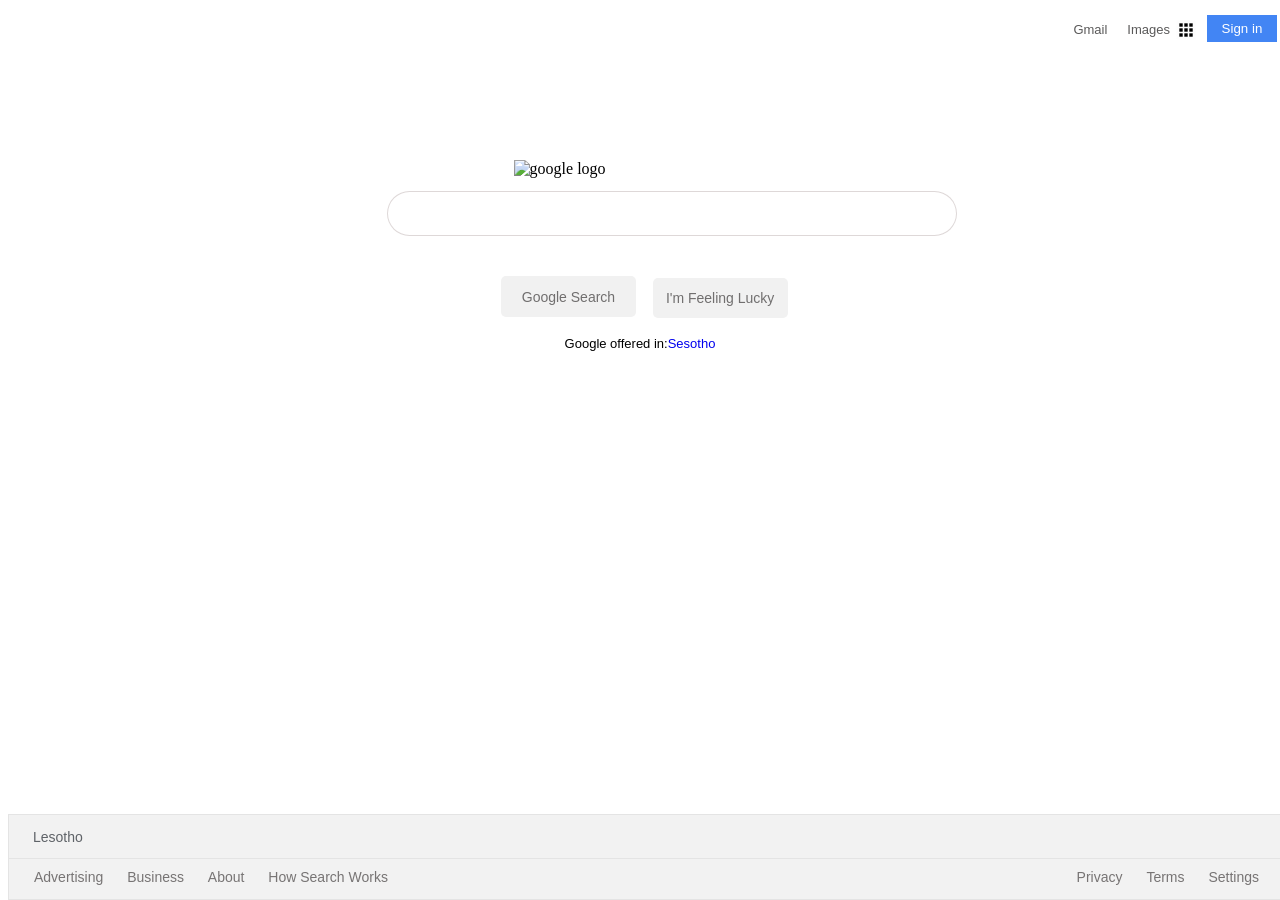
==== index.html @ 3e973550 "complete project" ====
<!doctype html>
    <html>
        <head>
            <meta charset="utf-8">
            <title>Google homepage</title>
            <link href="styles/syles.css" rel="stylesheet">
            <script src="https://kit.fontawesome.com/f15128296c.js" crossorigin="anonymous"></script>
        </head>
        <body> 
        <div>
            <div class="top-footer">
                <img src="images/apps.png" class="google-apps">
                <li><a href="#" class="a"> Gmail</a></li>
                <li><a href="#" class="a">Images</a></li>
                
            </div>
            <div>
                <button type="submit" class="sign-in">Sign in</button>
            </div>
        </div>
            <p><i class="fas fa-search"></i></p>
            <li><i class="fas fa-microphone"></i></li>
            <img src="https://www.google.com/images/branding/googlelogo/1x/googlelogo_color_272x92dp.png" class="position" alt="google logo">
            <form action="/google-homepage">
                <label for text= "search"></label>
                <input type="text"></search>              
                <button type="submit" class= "button-1-style">Google Search</button>
                <button type="submit" class= "button-2-style">I'm Feeling Lucky</button>
            </form>
            <div class="lang" >Google offered in: <a href="#">Sesotho</a></div>      
        <footer>
            <div class="footer-1">Lesotho</div> 
            <div class= "footer-2">     
                <div  class= "footer-left">                  
                        <li><a href="#">Advertising</a></li>
                        <li><a href="#" >Business</a></li>
                        <li><a href="#">About</a></li>
                        <li><a href="#" >How Search Works</a></li>          
                  </div>
                  <div class= "footer-right">
                        <li><a href="#">Privacy</a></li>
                        <li><a href="#">Terms</a></li>
                        <li><a href="#">Settings</a></li>
                   </div>
                 
            </div>

        </footer>
        </body>
    </html>
---- styles/syles.css ----
form button[type="submit"]:hover{
    border: 0.1px solid #e4e2e2;
    color: black;
    cursor: pointer;
    size: 0;    
}
input[type="text"]:hover{
    box-shadow:0 0 3px #9AA0A6;
}
.a{
    text-decoration: none;
    font-family: Arial, Helvetica, sans-serif;
    font-size: 13px;
    color: rgba(56, 54, 54, 0.829)
    
}
.top-footer{
    position: absolute;
    right: 100px;
    top: 20px;
    display: flex;
    justify-content:space-evenly;
    }

.google-apps{
    position: absolute;
    width: 20px;
    left: 113px;
    color: black;
}
.sign-in{
    position: absolute;
    right: 3px;
    top: 15px;
    display: flex;
    justify-content:space-evenly;
    padding: 6px;
    width: 70px;
    font-family: Arial, Helvetica, sans-serif;
    background-color: #4285f4;
    color: white;
    border: none;
    outline: none;

}
.sign-in:hover{
    cursor: pointer;
}

.position{
    display: block;
    margin-left: auto;
    margin-right: auto;
    margin-top: 10%;
    width: 20%;
}

input[type="text"]{
        width: 570px;
        border-radius: 25px;
        padding:14px;
        margin-left: 30%;
        margin-right: 30%;
        margin-top:1%;
        border: 0.5px solid rgba(221,214,214,0.945);
        outline:none;
        box-sizing: border-box;
        
}
p i{
font-size: 13px;
   position: absolute;
   margin-top: 276px;
   margin-left: 420px;
   padding:auto;
   color: #9AA0A6;
   
}

li i{
    display: flex;
    justify-content:50px space-evenly;
    position: absolute;
    top: 290px;
    left: 940px;
    font-size: 13px;
    color: #9AA0A6;

}

.button-1-style{
    display: block;
    width: 135px;
    margin-left: 39%;
    margin-top: 40px;
    padding: 12.5px;
    background-color:#f1f1f1;
    border: 0px;
    border-radius: 5px;
    font-family: Arial, Helvetica, sans-serif;
    font-size: 14px;
    color: rgba(71, 68, 68, 0.753);
    outline: none;

}

.button-2-style{
    display: block;
    width: 135px;
    margin-left: 51%;
    margin-top: -39.5px;
    padding: 12px;
    background-color:#f1f1f1;
    border: 0px;
    border-radius: 5px;
    font-family: Arial, Helvetica, sans-serif;
    font-size: 14px;
    color: rgba(71, 68, 68, 0.753);
    outline: none;
}
.lang{
    display: flex;
    flex-direction: row;
    justify-content: center;
    margin-top:18px;
    font-family: Arial, Helvetica, sans-serif;
    font-size: 13px;
    
}
.lang a{
    text-decoration: none;
}
a:hover{
    text-decoration: underline;   
 }
 footer a{
    text-decoration: none;
 }
 
 li{
     display: inline-block;
     margin: 0 10px;
 }
 footer a{
    color: rgba(78, 75, 75, 0.753);
 }
 
 .footer-1{
    font-family:  Arial, Helvetica, sans-serif;
    font-size: 14px;
    width: 100vw;
    background: #f2f2f2;
    line-height: 30px;
    border: 1px solid #e4e4e4;
    color: #5F6368;
    padding-top: 7px;
    padding-bottom: 7px;
    margin:auto;
    position: fixed;
    bottom: 40px;
    padding-left: 24px;
    }

.footer-2{
    background-color: #f2f2f2;
    position: fixed;
    bottom: 0;
    height: 40px;
    width: 100vw;
    border: 1px solid #e4e4e4;
    font-family: Arial, Helvetica, sans-serif;
    font-size: 14px;
    padding-top: 0px;
    
}

.footer-left{
    float: left;
    padding-top: 10px;
    margin-left:15px;
    
}

.footer-right{
    float: right;
    margin-right: 20px;
    padding-top: 10px;
    
}
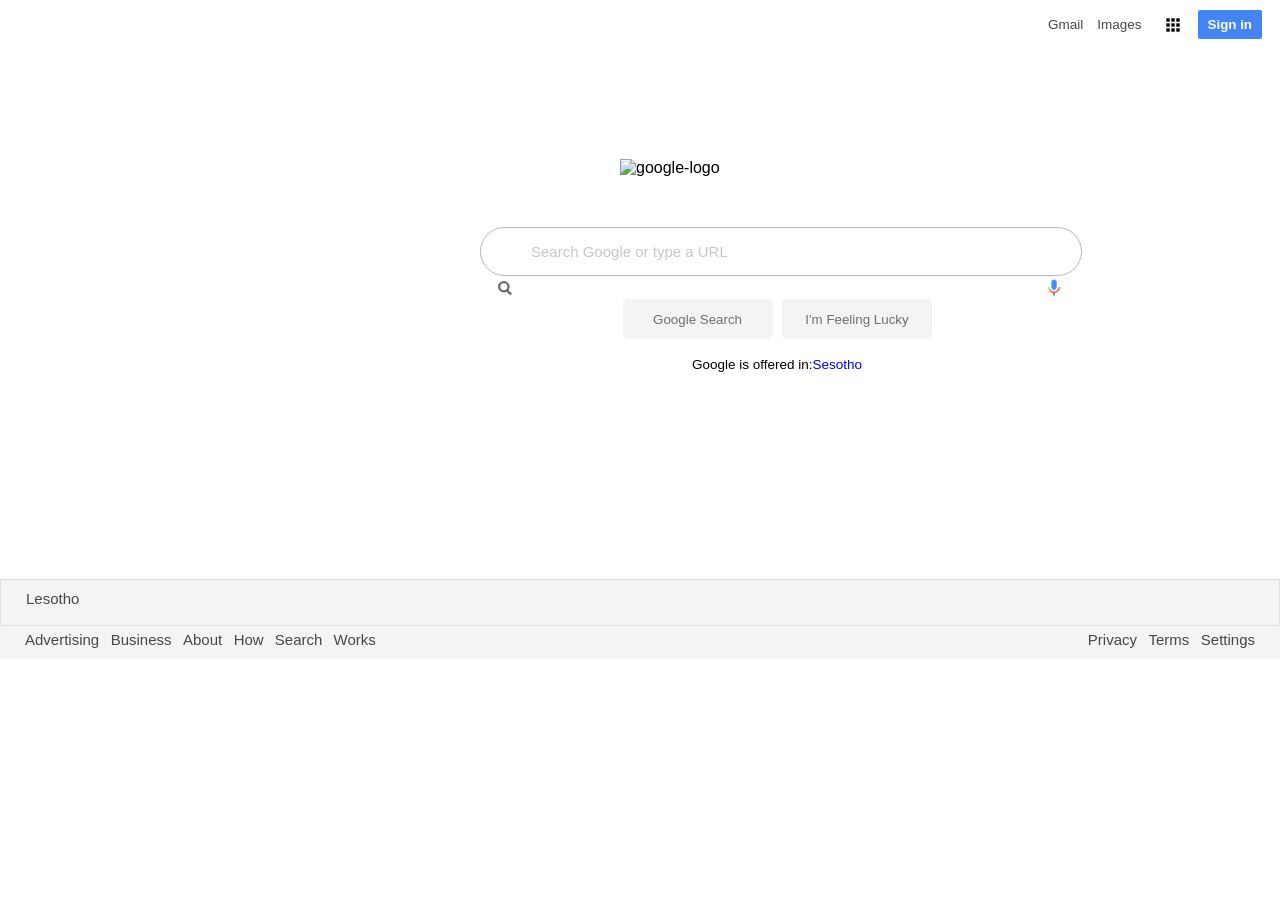
==== commit 80893222: "complete redo of the project" ====
--- a/index.html
+++ b/index.html
@@ -1,50 +1,56 @@
-<!doctype html>
-    <html>
-        <head>
-            <meta charset="utf-8">
-            <title>Google homepage</title>
-            <link href="styles/syles.css" rel="stylesheet">
-            <script src="https://kit.fontawesome.com/f15128296c.js" crossorigin="anonymous"></script>
-        </head>
-        <body> 
-        <div>
-            <div class="top-footer">
-                <img src="images/apps.png" class="google-apps">
-                <li><a href="#" class="a"> Gmail</a></li>
-                <li><a href="#" class="a">Images</a></li>
-                
+<!DOCTYPE html>
+<html>
+    <head>
+        <meta charset="utf-8">
+        <title>google</title>
+        <link rel="stylesheet" href="styles.css/styles.css">
+        <link rel="tab icon" type="image" href="/images/favicon.png">
+    </head>
+    <body>
+        <nav>
+            <ul>
+                <li><a href="#">Gmail</li></a>
+                <li><a href="#">Images</li></a>
+                <li><a href="#"></a><img src="/images/apps.png"></a></li>
+                <li ><button>Sign in</button></li></a>
+            </ul>
+        </nav>
+
+        <section>
+            <div class= "container-1">    
+                <img src="https://www.google.com/images/branding/googlelogo/1x/googlelogo_color_272x92dp.png" alt="google-logo" class="google-logo">
+                <img src="/images/search_icon.svg" alt="" class="search-icon">
+                <img src="/images/mic.png" alt="" class="mic">
             </div>
-            <div>
-                <button type="submit" class="sign-in">Sign in</button>
+            <div class= "container-2">   
+                <form action="https://www.linkedin.com/in/teboho-monkhi-860781137/?originalSubdomain=ls"  method="GET">
+                    <input type="text" name="search" placeholder="Search Google or type a URL"/>
+                    <br>
+                    <button type="submit" class="btn-1" value="Google search">Google Search</button>
+                    <button type="submit" class="btn-2" value="I'm Feeling Lucky">I'm Feeling Lucky</button>                 
+                </form>
+                <p>Google is offered in:<a href="#" class="lang">Sesotho</a></p>
             </div>
-        </div>
-            <p><i class="fas fa-search"></i></p>
-            <li><i class="fas fa-microphone"></i></li>
-            <img src="https://www.google.com/images/branding/googlelogo/1x/googlelogo_color_272x92dp.png" class="position" alt="google logo">
-            <form action="/google-homepage">
-                <label for text= "search"></label>
-                <input type="text"></search>              
-                <button type="submit" class= "button-1-style">Google Search</button>
-                <button type="submit" class= "button-2-style">I'm Feeling Lucky</button>
-            </form>
-            <div class="lang" >Google offered in: <a href="#">Sesotho</a></div>      
+        </section>
         <footer>
-            <div class="footer-1">Lesotho</div> 
-            <div class= "footer-2">     
-                <div  class= "footer-left">                  
-                        <li><a href="#">Advertising</a></li>
-                        <li><a href="#" >Business</a></li>
-                        <li><a href="#">About</a></li>
-                        <li><a href="#" >How Search Works</a></li>          
-                  </div>
-                  <div class= "footer-right">
-                        <li><a href="#">Privacy</a></li>
-                        <li><a href="#">Terms</a></li>
-                        <li><a href="#">Settings</a></li>
-                   </div>
-                 
+            <div class="location">Lesotho</div>
+            <div class="main-footer">
+                <div class="links-left">
+                    <div>
+                        <a href="#">Advertising</a>
+                        <a href="#">Business</a>
+                        <a href="#">About</a>
+                        <a href="#">How Search Works</a>
+                    </div>
+                </div>
+                <div class="links-right">
+                    <div>
+                        <a href="#">Privacy</a>
+                        <a href="#">Terms</a>
+                        <a href="#">Settings</a>
+                    </div>
+                </div>
             </div>
-
         </footer>
-        </body>
-    </html>+    </body>
+</html>
--- a/styles.css/styles.css
+++ b/styles.css/styles.css
@@ -0,0 +1,185 @@
+
+*{
+    font-family: arial,sans-serif;
+    margin: 0;
+    padding: 0;
+}
+ul{
+    
+    display: flex;
+    flex-direction: row;
+    justify-content: flex-end;
+    list-style-type: none;
+    cursor: pointer;
+    margin: 0;
+    padding: 0;        
+}
+
+li a{
+    display: inline-block;
+    text-decoration: none;
+    font-size: 13.5px;
+    color: #474747;
+    margin-top: 10px;
+    padding: 7px 7px ;  
+}
+
+li a:hover{
+    text-decoration: underline;    
+}
+
+li img{
+    width: 20px;
+    left: 113px;
+    color: #474747;
+    margin-top: 15px;
+    margin-right: 15px;    
+}
+
+li button{
+    background-color:#4485F5;
+    color: white;
+    padding: 7px 10px 7px 10px;
+    border-style: none;
+    border-radius: 2px;
+    display: inline-block;
+    margin-top: 10px;
+    margin-right: 18px;
+    font-weight: bold;
+    
+}
+
+.container-1{
+    display: flex;
+    flex-direction: row;
+    align-items: center;
+}
+
+section .google-logo{    
+    margin-left: 620px;
+    margin-top: 120px;
+    width: 272px;
+   
+}
+
+section .search-icon{
+    position: relative;
+    top: 180px;
+    right: 394px;
+    height: 15px;
+}
+
+section .mic{
+    position: relative;
+    top: 180px;
+    left: 138px;
+    height: 20px;
+}
+
+.container-2{
+    display: flex;
+    flex-direction: row;
+
+}
+
+
+input[type="text"]{
+    display: inline-block;
+    margin-top: 50px;
+    margin-left: 480px;
+    padding: 15px 0px 15px 50px;
+    width: 550px;
+    outline: none;
+    border: 0.5px solid #505050;
+    border-radius: 25px;
+    opacity: 40%;
+    font-size: 15px;    
+}
+
+
+div button{
+    background-color: #F4F4F4;
+    color: #6e6e6e;
+    border-style: none;
+    height: 40px;
+    border-radius: 5px;
+    width: 150px;
+    margin-top: 23px;   
+    outline: none;
+    
+    
+}
+div button:hover{
+    border: 1px solid #aaa;
+    cursor: pointer;
+}
+.btn-1{
+    display: inline-block;
+    margin-left: 58%;
+    margin-top: 20px;
+    position: relative;
+    right: 5px;    
+}
+
+div p{
+    font-size: 13.5px;
+    position: relative;
+    top: 180px;
+    right: 390px;
+}
+.lang{
+    text-decoration: none;
+}
+
+.lang:hover{
+    text-decoration: underline;
+}
+
+footer{
+    margin-top: 240px;
+    background-color:#F4F4F4;
+    padding-bottom: 10px;    
+      
+}
+footer a{
+    text-decoration: none;
+    font-size: 15px;
+    color: #474747;
+}
+
+.location{
+    color: #474747;
+    font-size: 15px;
+    height: 35px;
+    border: 1px solid rgb(223, 223, 223);
+    padding-top: 10px;
+    padding-left: 25px;
+    
+}
+
+.main-footer{
+    display: flex;
+    flex-direction: row;
+    justify-content: space-between;
+    margin-top: 5px;
+    background-color:#F4F4F4;
+    word-spacing: 7px;
+    
+
+}
+
+.links-left{
+    padding-left: 25px;
+    
+    
+}
+
+.links-right{
+    padding-right: 25px;
+}
+
+
+   
+    
+
+ 
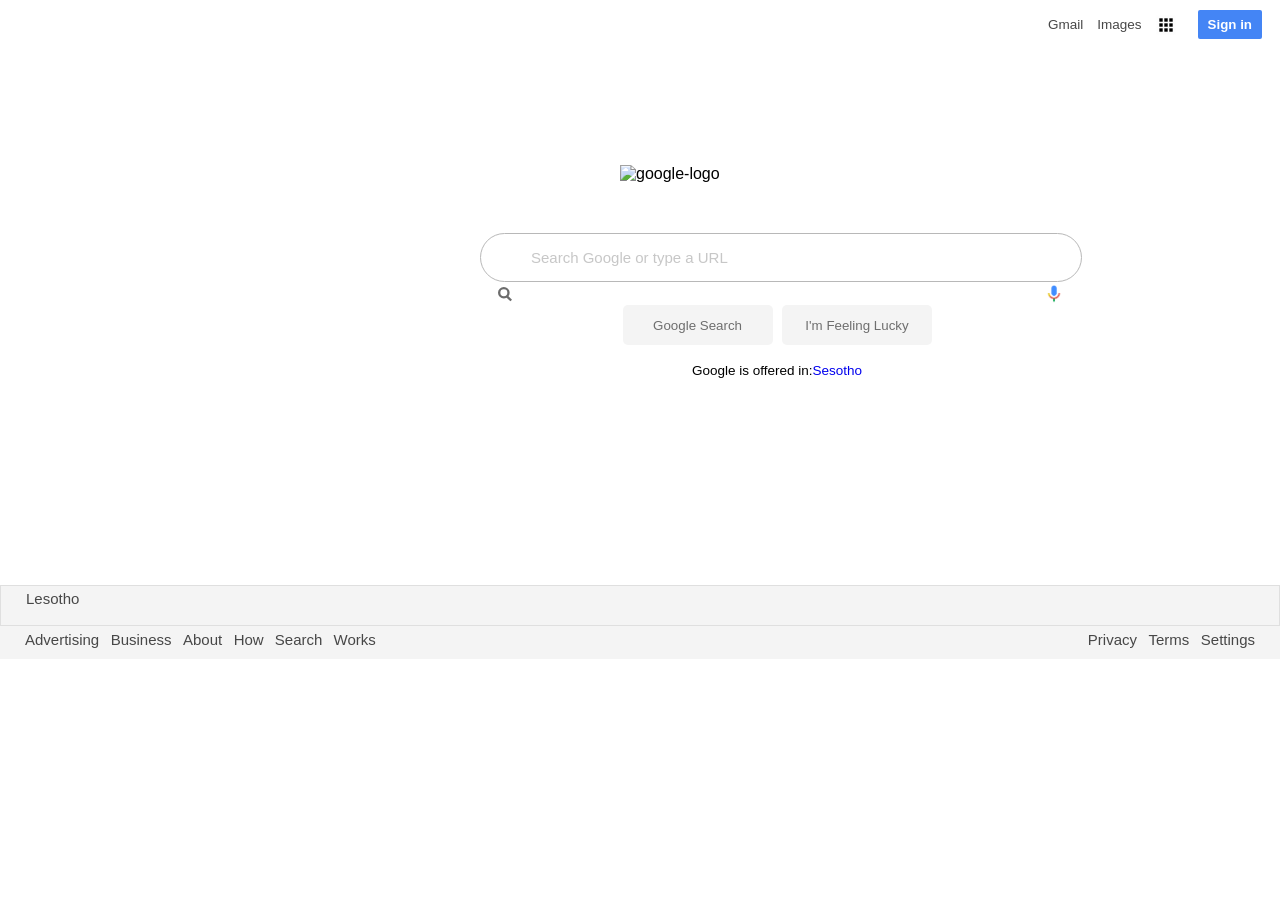
==== commit 0447a04d: "deleted an extra closing link tag" ====
--- a/index.html
+++ b/index.html
@@ -4,14 +4,14 @@
         <meta charset="utf-8">
         <title>google</title>
         <link rel="stylesheet" href="styles.css/styles.css">
-        <link rel="tab icon" type="image" href="/images/favicon.png">
+        <link rel="shortcut icon" type="image/png" href="/images/favicon.png">
     </head>
     <body>
         <nav>
             <ul>
-                <li><a href="#">Gmail</li></a>
-                <li><a href="#">Images</li></a>
-                <li><a href="#"></a><img src="/images/apps.png"></a></li>
+                <li><a href="#">Gmail</a></li>
+                <li><a href="#">Images</a></li>
+                <li><a href="#"><img src="/images/apps.png"></a></li>
                 <li ><button>Sign in</button></li></a>
             </ul>
         </nav>
--- a/styles.css/styles.css
+++ b/styles.css/styles.css
@@ -32,7 +32,7 @@
     width: 20px;
     left: 113px;
     color: #474747;
-    margin-top: 15px;
+    margin-top: -2px;
     margin-right: 15px;    
 }
 
@@ -152,8 +152,9 @@
     font-size: 15px;
     height: 35px;
     border: 1px solid rgb(223, 223, 223);
-    padding-top: 10px;
+    padding-top: 4px;
     padding-left: 25px;
+    
     
 }
 
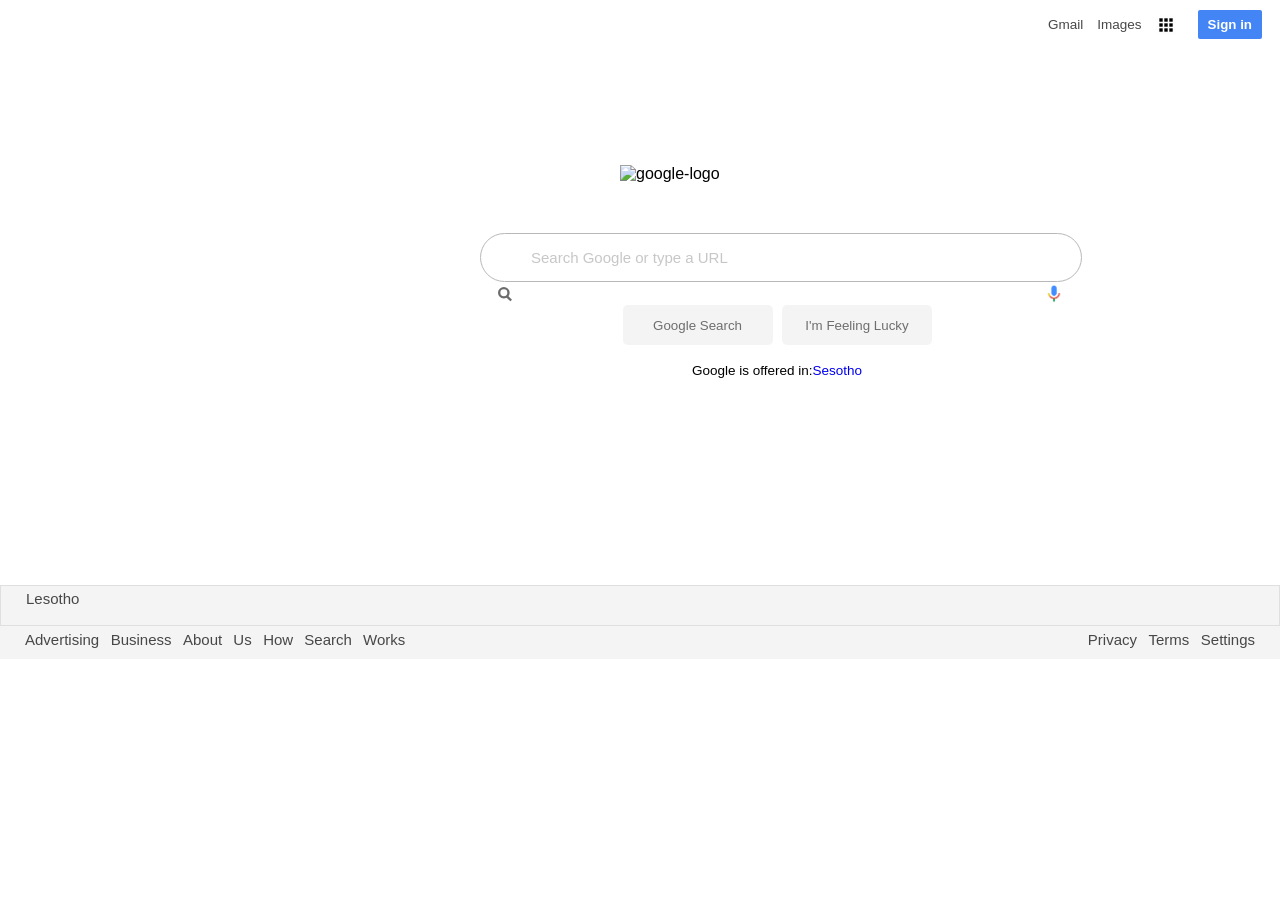
==== commit 5ec83ad6: "testing the cloning" ====
--- a/index.html
+++ b/index.html
@@ -4,15 +4,15 @@
         <meta charset="utf-8">
         <title>google</title>
         <link rel="stylesheet" href="styles.css/styles.css">
-        <link rel="shortcut icon" type="image/png" href="/images/favicon.png">
+        <link rel="shortcut icon" type="image/png" href="https://www.google.com/url?sa=i&url=https%3A%2F%2Fcommons.wikimedia.org%2Fwiki%2FFile%3AGoogle-favicon-2015.png&psig=AOvVaw0whJLiWJZY81KjDzr3iNKb&ust=1616626796493000&source=images&cd=vfe&ved=0CAIQjRxqFwoTCJiDxqPCx-8CFQAAAAAdAAAAABAD">
     </head>
     <body>
         <nav>
             <ul>
                 <li><a href="#">Gmail</a></li>
                 <li><a href="#">Images</a></li>
-                <li><a href="#"><img src="/images/apps.png"></a></li>
-                <li ><button>Sign in</button></li></a>
+                <li><a><img src="/images/apps.png"></a></li>
+                <li ><button>Sign in</button></li>
             </ul>
         </nav>
 
@@ -39,7 +39,7 @@
                     <div>
                         <a href="#">Advertising</a>
                         <a href="#">Business</a>
-                        <a href="#">About</a>
+                        <a href="#">About Us</a>
                         <a href="#">How Search Works</a>
                     </div>
                 </div>
--- a/styles.css/styles.css
+++ b/styles.css/styles.css
@@ -47,6 +47,10 @@
     margin-right: 18px;
     font-weight: bold;
     
+}
+
+li button:hover{
+    cursor: pointer;
 }
 
 .container-1{
